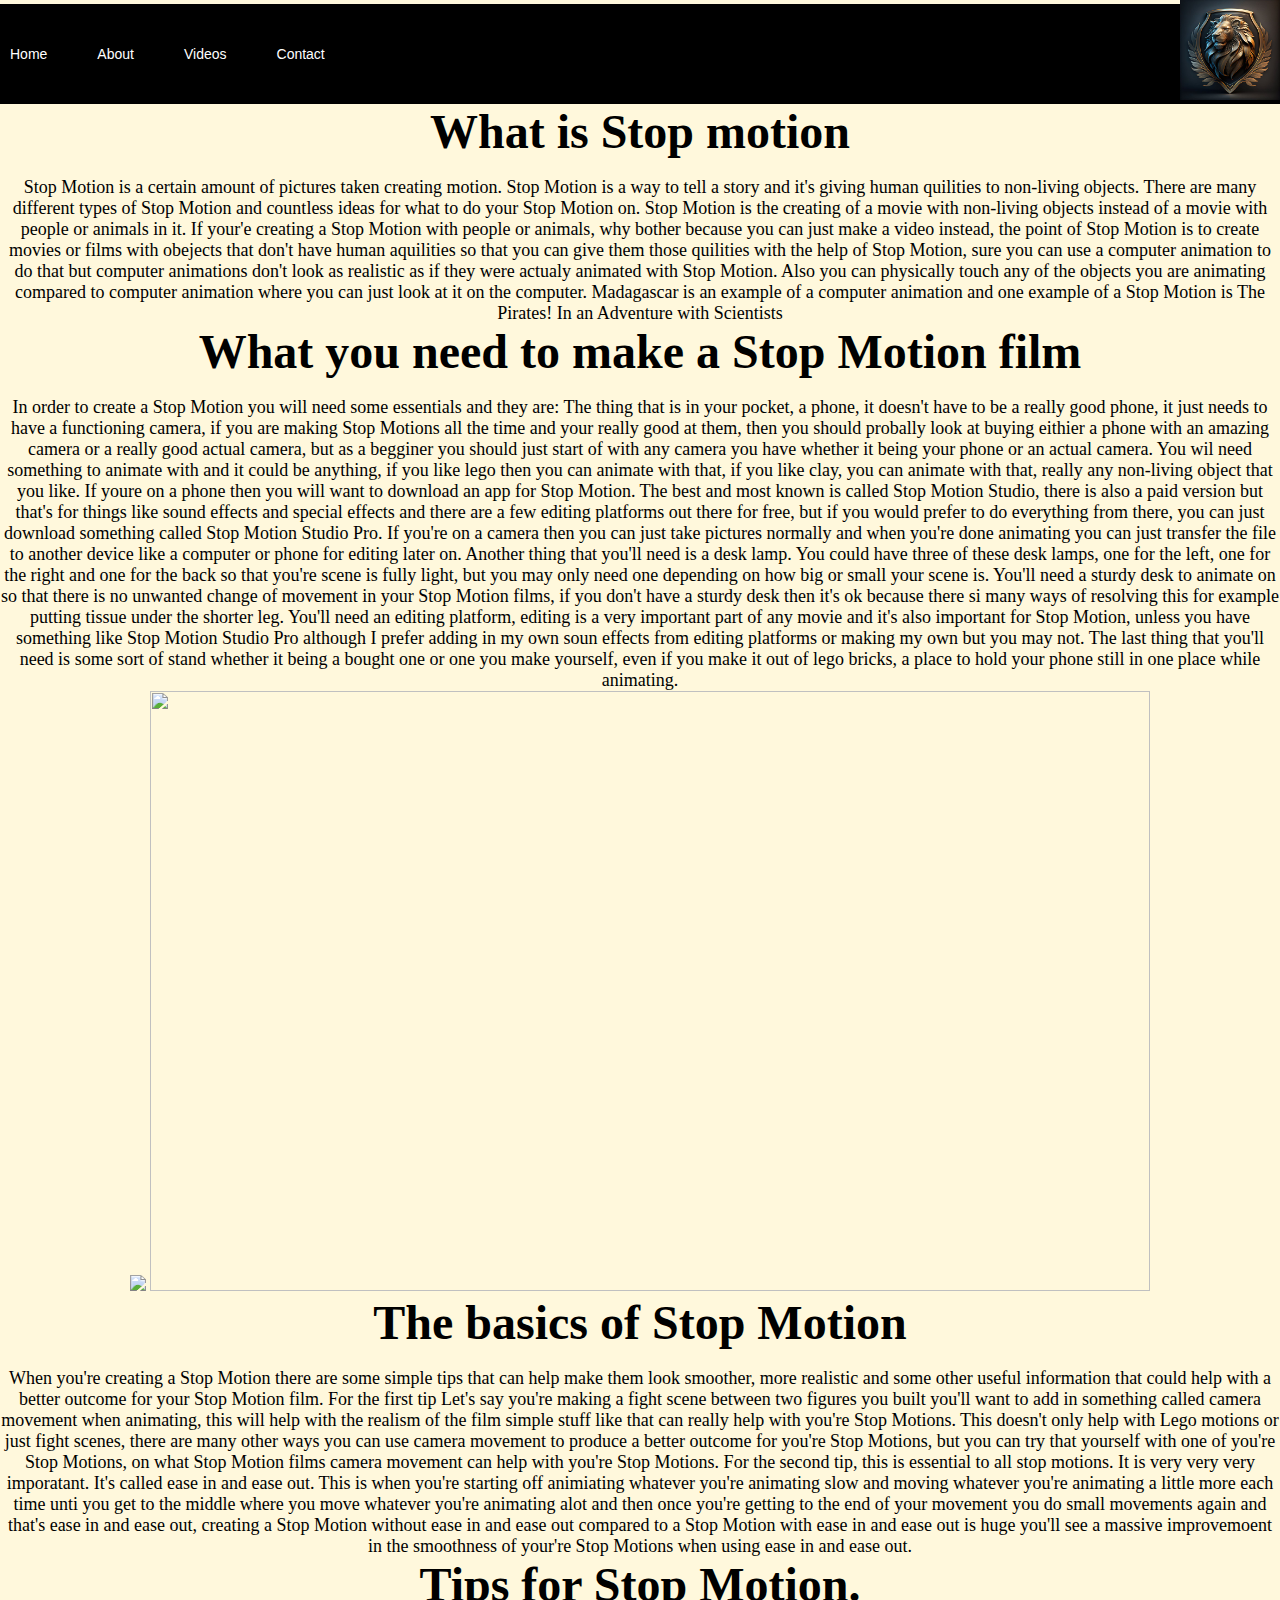
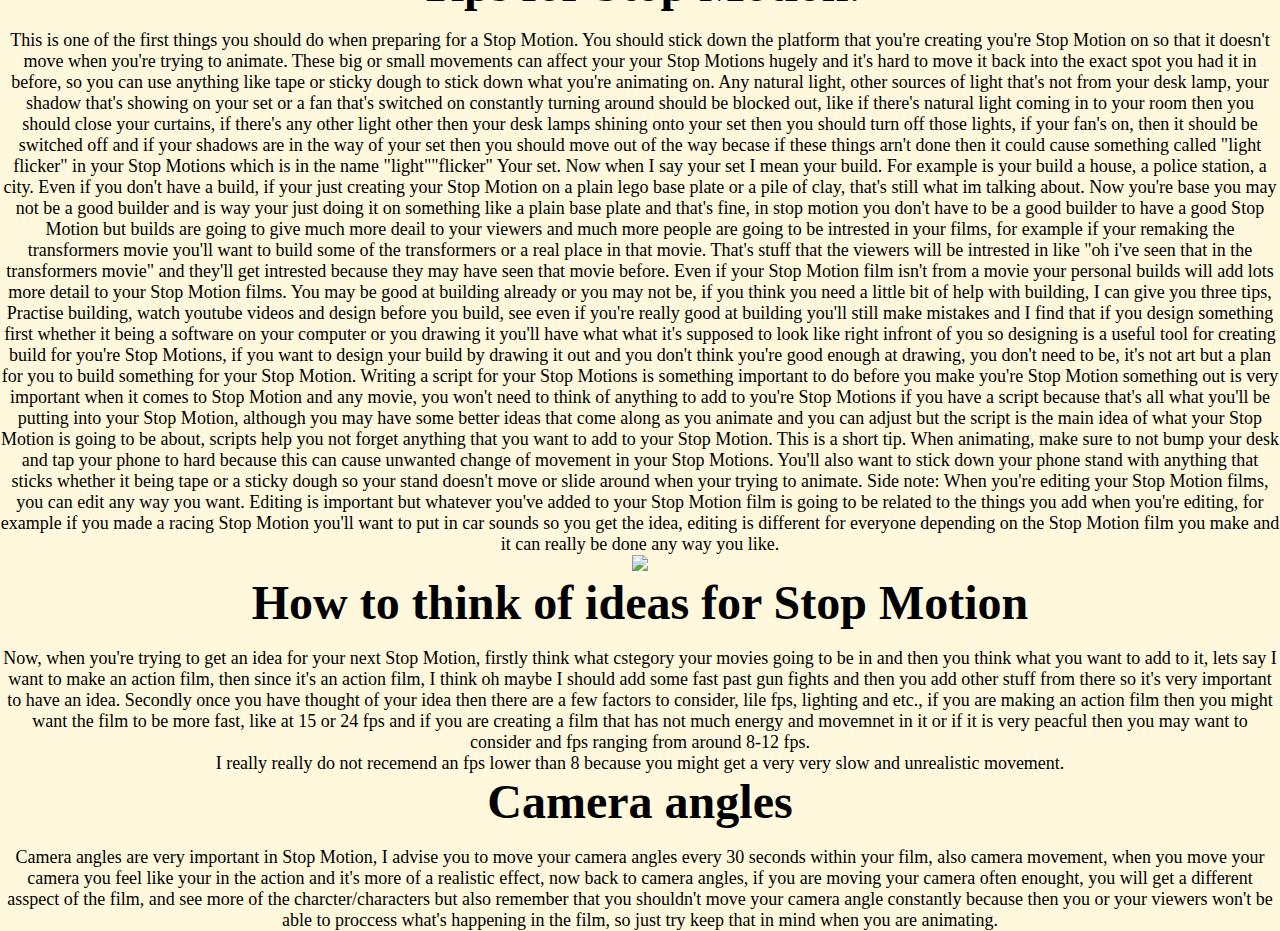
==== index.html @ e9e93e5a "Create page." ====
<!DOCTYPE html>
<html lang="en">
<head>
  <meta charset="UTF-8">
  <meta name="viewport" content="width=device-width, initial-scale=1.0">
  <title>A Beginners Guide To Stop Motion</title>
  <link href="style.css" rel="stylesheet" type="text/css"/>
</head>
<body>
  <div class="logo">
    <a href="https://i.pinimg.com/736x/9f/20/85/9f2085c60697b801ccc8d5efc3a27307.jpg">
    <img src="logo.png" width="100" height="100">
    </a>
    </div>
    <nav>
     <ul>
       <li><a href="index.html">Home</a></li>
       <li><a href="about.html">About</a></li>
       <li><a href="videos.html">Videos</a></li>
       <li><a href="contact.html">Contact</a></li>   
     </ul>
    </nav>
 
       
       <h1>What is Stop motion</h1>
       <br>
       <p>Stop Motion is a certain amount of pictures taken creating motion.
         Stop Motion is a way to tell a story and it's giving human quilities to non-living objects.
         There are many different types of Stop Motion and countless ideas for what to do your Stop Motion on.
         Stop Motion is the creating of a movie with non-living objects instead of a movie with people or animals in it.
         If your'e creating a Stop Motion with people or animals, why bother because you can just make a video instead, the point of Stop Motion is to create movies or films with obejects that don't have human aquilities so that you can give them those quilities with the help of Stop Motion, sure you can use a computer animation to do that but computer animations don't look as realistic as if they were actualy animated with Stop Motion. Also you can physically touch any of the objects you are animating compared to computer animation where you can just look at it on the computer. Madagascar is an example of a computer animation and one example of a Stop Motion is The Pirates! In an Adventure with Scientists</p>
     
         
       <h1>What you need to make a Stop Motion film</h1>
       <br>
       <p>In order to create a Stop Motion you will need some essentials and they are:
         The thing that is in your pocket, a phone, it doesn't have to be a really good phone, it just needs to have a functioning camera, if you are making Stop Motions all the time and your really good at them, then you should probally look at buying eithier a phone with an amazing camera or a really good actual camera, but as a begginer you should just start of with any camera you have whether it being your phone or an actual camera.
         You wil need something to animate with and it could be anything, if you like lego then you can animate with that, if you like clay, you can animate with that, really any non-living object that you like.
         If youre on a phone then you will want to download an app for Stop Motion. The best and most known is called Stop Motion Studio, there is also a paid version but that's for things like sound effects and special effects and there are a few editing platforms out there for free, but if you would prefer to do everything from there, you can just download something called Stop Motion Studio Pro. If you're on a camera then you can just take pictures normally and when you're done animating you can just transfer the file to another device like a computer or phone for editing later on.
         Another thing that you'll need is a desk lamp. You could have three of these desk lamps, one for the left, one for the right and one for the back so that you're scene is fully light, but you may only need one depending on how big or small your scene is.
         You'll need a sturdy desk to animate on so that there is no unwanted change of movement in your Stop Motion films, if you don't have a sturdy desk then it's ok because there si many ways of resolving this for example putting tissue under the shorter leg.
         You'll need an editing platform, editing is a very important part of any movie and it's also important for Stop Motion, unless you have something like Stop Motion Studio Pro although I prefer adding in my own soun effects from editing platforms or making my own but you may not.
         The last thing that you'll need is some sort of stand whether it being a bought one or one you make yourself, even if you make it out of lego bricks, a place to hold your phone still in one place while animating.</p>
     
 
       <img src="https://www.stopmotiontutorials.com/bilder/einfuehrung_raster.jpg?x48520" />
       <img src="https://static01.nyt.com/images/2012/06/08/arts/08RDP_MADAGASCAR3_SPAN/FILMROUNDUP1-jumbo.jpg?quality=75&auto=webp" width="1000" height="600"/>
       
       <h1>The basics of Stop Motion</h1>
       <br> 
       <p> When you're creating a Stop Motion there are some simple tips that can help make them look smoother, more realistic and some other useful information that could help with a better outcome for your Stop Motion film. For the first tip Let's say you're making a fight scene between two figures you built you'll want to add in something called camera movement when animating, this will help with the realism of the film simple stuff like that can really help with you're Stop Motions. This doesn't only help with Lego motions or just fight scenes, there are many other ways you can use camera movement to produce a better outcome for you're Stop Motions, but you can try that yourself with one of you're Stop Motions, on what Stop Motion films camera movement can help with you're Stop Motions.
         
         For the second tip, this is essential to all stop motions. It is very very very imporatant. It's called ease in and ease out. This is when you're starting off animiating whatever you're animating slow and moving whatever you're animating a little more each time unti you get to the middle where you move whatever you're animating alot and then once you're getting to the end of your movement you do small movements again and that's ease in and ease out, creating a Stop Motion without ease in and ease out compared to a Stop Motion with ease in and ease out is huge you'll see a massive improvemoent in the smoothness of your're Stop Motions when using ease in and ease out.</p>
     
 
       
 
       <h1>Tips for Stop Motion.</h1>
      <br>
      <p>This is one of the first things you should do when preparing for a Stop Motion. You should stick down the platform that you're creating you're Stop Motion on so that it doesn't move when you're trying to animate. These big or small movements can affect your your Stop Motions hugely and it's hard to move it back into the exact spot you had it in before, so you can use anything like tape or sticky dough to stick down what you're animating on.
         Any natural light, other sources of light that's not from your desk lamp, your shadow that's showing on your set or a fan that's switched on constantly turning around should be blocked out, like if there's natural light coming in to your room then you should close your curtains, if there's any other light other then your desk lamps shining onto your set then you should turn off those lights, if your fan's on, then it should be switched off and if your shadows are in the way of your set then you should move out of the way becase if these things arn't done then it could cause something called "light flicker" in your Stop Motions which is in the name "light""flicker"
         Your set. Now when I say your set I mean your build. For example is your build a house, a police station, a city. Even if you don't have a build, if your just creating your Stop Motion on a plain lego base plate or a pile of clay, that's still what im talking about. Now you're base you may not be a good builder and is way your just doing it on something like a plain base plate and that's fine, in stop motion you don't have to be a good builder to have a good Stop Motion but builds are going to give much more deail to your viewers and much more people are going to be intrested in your films, for example if your remaking the transformers movie you'll want to build some of the transformers or a real place in that movie. That's stuff that the viewers will be intrested in like "oh i've seen that in the transformers movie" and they'll get intrested because they may have seen that movie before. Even if your Stop Motion film isn't from a movie your personal builds will add lots more detail to your Stop Motion films. You may be good at building already or you may not be, if you think you need a little bit of help with building, I can give you three tips, Practise building, watch youtube videos and design before you build, see even if you're really good at building you'll still make mistakes and I find that if you design something first whether it being a software on your computer or you drawing it you'll have what what it's supposed to look like right infront of you so designing is a useful tool for creating build for you're Stop Motions, if you want to design your build by drawing it out and you don't think you're good enough at drawing, you don't need to be, it's not art but a plan for you to build something for your Stop Motion.
         Writing a script for your Stop Motions is something important to do before you make you're Stop Motion something out is very important when it comes to Stop Motion and any movie, you won't need to think of anything to add to you're Stop Motions if you have a script because that's all what you'll be putting into your Stop Motion, although you may have some better ideas that come along as you animate and you can adjust but the script is the main idea of what your Stop Motion is going to be about, scripts help you not forget anything that you want to add to your Stop Motion.
         This is a short tip. When animating, make sure to not bump your desk and tap your phone to hard because this can cause unwanted change of movement in your Stop Motions. You'll also want to stick down your phone stand with anything that sticks whether it being tape or a sticky dough so your stand doesn't move or slide around when your trying to animate.
         Side note: When you're editing your Stop Motion films, you can edit any way you want. Editing is important but whatever you've added to your Stop Motion film is going to be related to the things you add when you're editing, for example if you made a racing Stop Motion you'll want to put in car sounds so you get the idea, editing is different for everyone depending on the Stop Motion film you make and it can really be done any way you like.</p>
       
 
       
       <img src="https://www.lego.com/cdn/cs/set/assets/blt776c5237d6f20cf2/APEX_article_Card_Content.jpg?format=jpg&quality=80&width=700&dpr=1?format=webply&fit=crop&quality=70&width=700&dpr=1.5" />
       
       <h1>How to think of ideas for Stop Motion</h1>
       <br>
       <p>Now, when you're trying to get an idea for your next Stop Motion, firstly think what cstegory your movies going to be in and then you think what you want to add to it, lets say I want to make an action film, then since it's an action film, I think oh maybe I should add some fast past gun fights and then you add other stuff from there so it's very important to have an idea. Secondly once you have thought of your idea then there are a few factors to consider, lile fps, lighting and etc., if you are making an action film then you might want the film to be more fast, like at 15 or 24 fps and if you are creating a film that has not much energy and movemnet in it or if it is very peacful then you may want to consider and fps ranging from around 8-12 fps.</p>
       <p>I really really do not recemend an fps lower than 8 because you might get a very very slow and unrealistic movement.</p>
       
 
       <h1>Camera angles</h1>
       <br>
       <p>Camera angles are very important in Stop Motion, I advise you to move your camera angles every 30 seconds within your film, also camera movement, when you move your camera you feel like your in the action and it's more of a realistic effect, now back to camera angles, if you are moving your camera often enought, you will get a different asspect of the film, and see more of the charcter/characters but also remember that you shouldn't move your camera angle constantly because then you or your viewers won't be able to proccess what's happening in the film, so just try keep that in mind when you are animating.</p> 
</body>
</html>
---- style.css ----
* {
  margin: 0;
  padding: 0;

}

body {
  background-color: cornsilk;
  font-style: initial;
}

nav {
  width: 100%;
  height: 100px;
  background-color: black; 
}

ul {
  margin-left: -20px;
  margin-top: -100px;
}

ul li {
 list-style: none;
 display: inline-block;
 float: left;
 line-height: 100px;
}

ul li a {
  display: block;
  text-decoration: none;
  font-size: 14px;
  font-family: arial;
  color: white;
  padding: 0 20px;
  margin-left: 20px;
  padding-left: 10px;
}

.logo {
 text-align: right;
}

ul li a:hover {
  color: orange;
}

body {
  text-align: center;
}

p {
  font-size: 18px;
  color: black;
}

h1 {
  font-size: 3rem;
  color: black;
}

video {
  width: 100%;
}
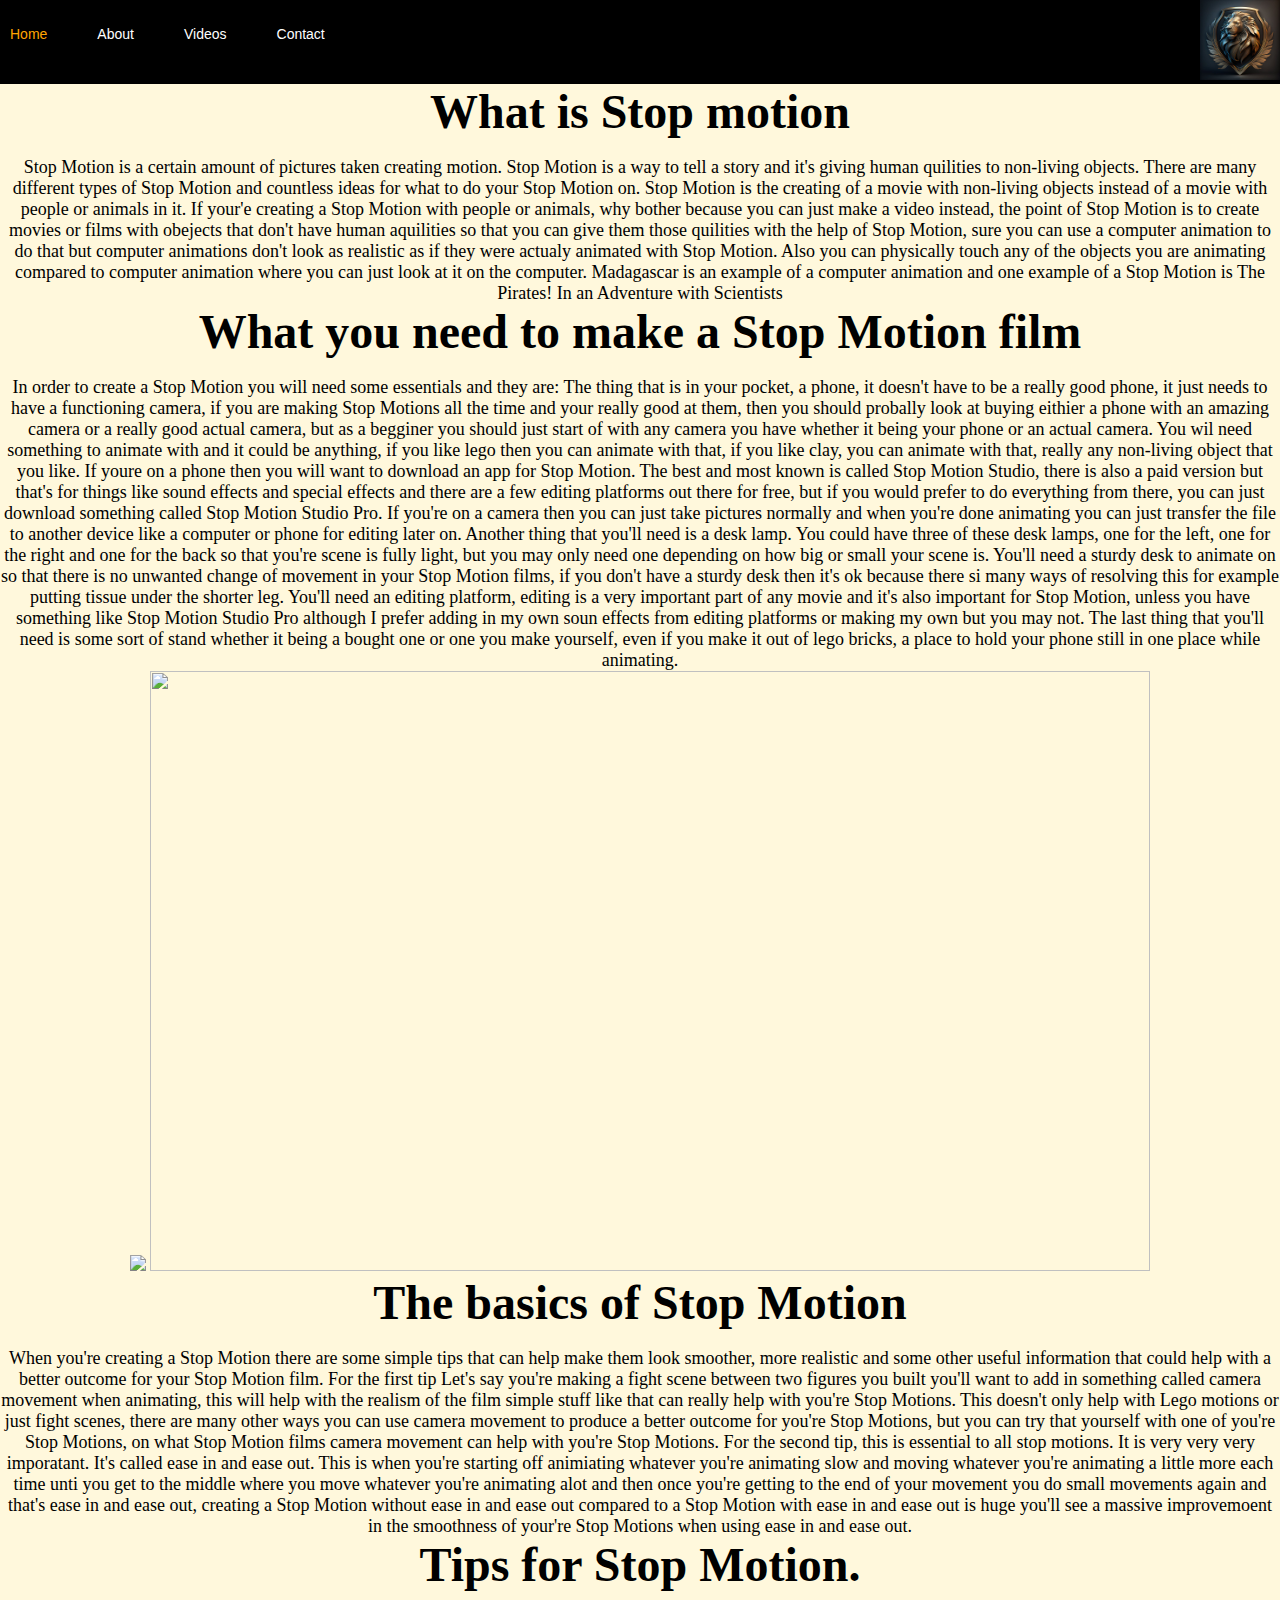
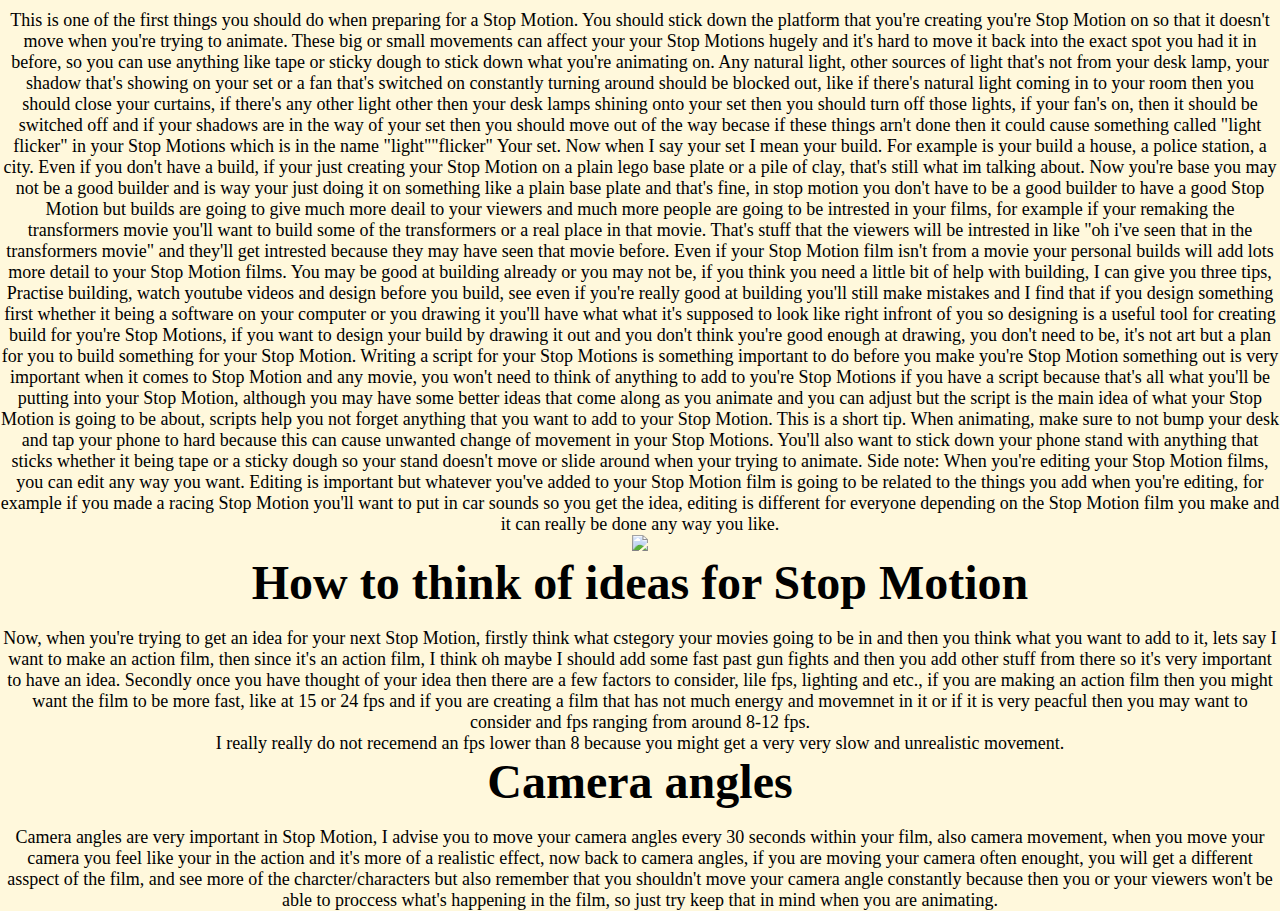
==== commit cff90d3c: "Simple changes." ====
--- a/index.html
+++ b/index.html
@@ -9,7 +9,7 @@
 <body>
   <div class="logo">
     <a href="https://i.pinimg.com/736x/9f/20/85/9f2085c60697b801ccc8d5efc3a27307.jpg">
-    <img src="logo.png" width="100" height="100">
+    <img src="logo.png" width="80" height="80">
     </a>
     </div>
     <nav>
--- a/style.css
+++ b/style.css
@@ -60,9 +60,26 @@
   color: black;
 }
 
-video {
-  width: 100%;
+.video-1 {
+ text-align: end;
 }
+
+.video-2 {
+ text-align: end;
+}
+
+.video-3 {
+ text-align: left;
+ margin-top: -680px;
+}
+
+.video-4 {
+ text-align: left;
+}
+
+
+
+ 
 
 
 
